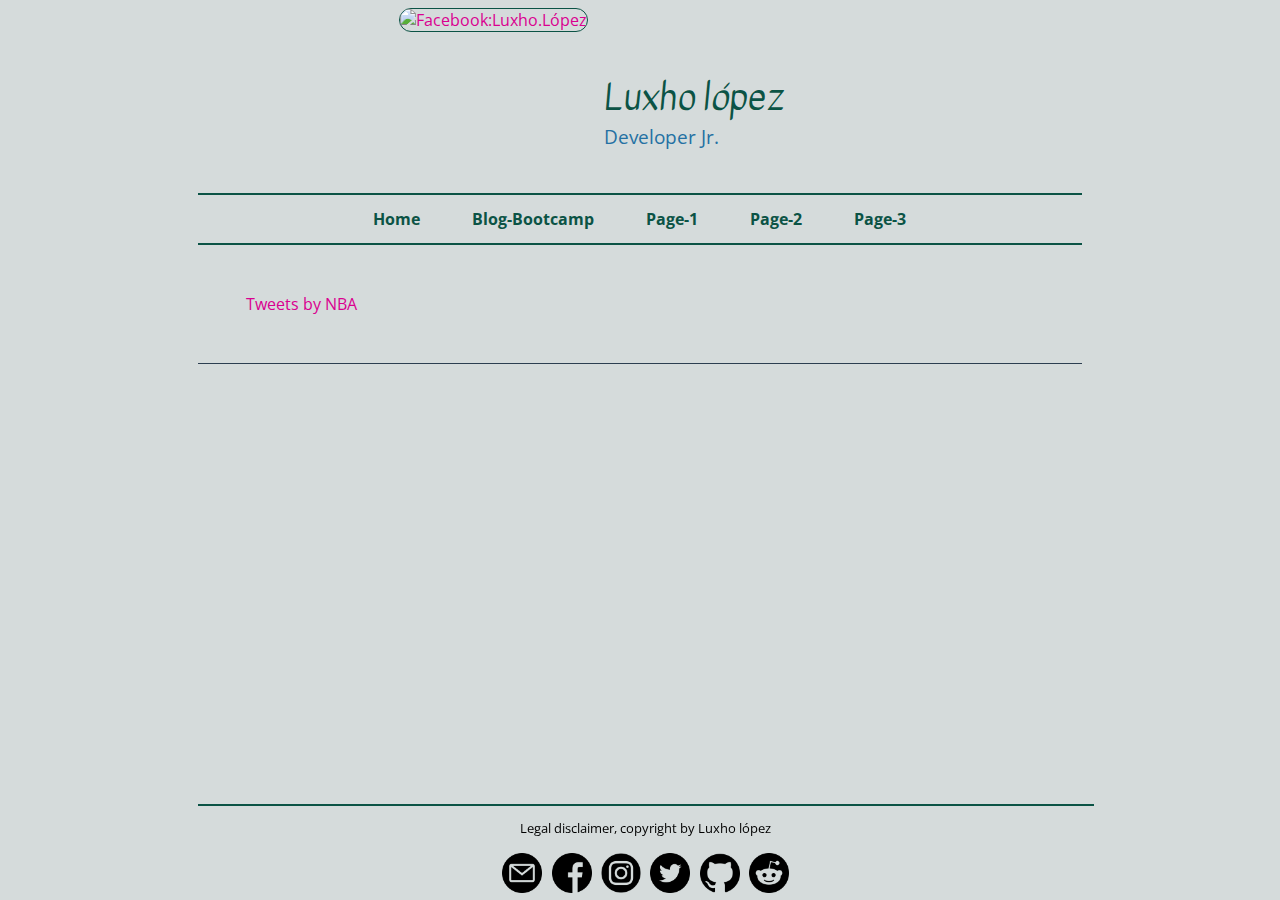
==== blog/blog.html @ 464262a7 "blog begin" ====
<!DOCTYPE html>
<html lang="en">
<head>
	<meta charset="UTF-8">
	<title>Personal Blog</title>
	 <link href="https://fonts.googleapis.com/css?family=Kavivanar|Open+Sans" rel="stylesheet"> 
	 <link href="css/styles.css" rel="stylesheet">
</head>
<body>
	<div class="wrapper">
		<header>
			<div class="leftheader">
				<a href="https://facebook.com/luxho.lopez/"><img src="https://scontent.fvsa2-1.fna.fbcdn.net/v/t39.30808-6/275864867_3111163799138430_4567710825305413074_n.jpg?_nc_cat=100&ccb=1-7&_nc_sid=09cbfe&_nc_ohc=4sB2aoimYxMAX_x_EWT&_nc_ht=scontent.fvsa2-1.fna&oh=00_AT-t3E02O5_nh0e-dWn9MQi9gbOFkJVe9IGNSUIDWEzQcA&oe=62A57218" alt="Facebook:Luxho.López"></a>
			</div>
			<div class="rightheader">
				<h1>Luxho lópez</h1>
				<p>Developer Jr.</p>
			</div>
		</header>
		<nav>
			<ul>
				<li><a href="#">Home</a></li>
				<li><a href="#">Blog-Bootcamp</a></li>
				<li><a href="#">Page-1</a></li>
				<li><a href="#">Page-2</a></li>
				<li><a href="#">Page-3</a></li>
			</ul>
		</nav>
		<section>
			<article>
				<a class="twitter-timeline" href="https://twitter.com/NBA?ref_src=twsrc%5Etfw">Tweets by NBA</a> 
			</article>
			<!-- <article>
				<img src="img/blog1.png" alt="Earth-Vision Reality TV. ">
				<h2>Why I still Watch Earth-Vision Reality TV</h2>
				<p class="posted">Posted October 15, 2018</p>
				<p class="text">Lots of my Alien friends have moved on from Earth-Vision Reality TV. I hear the same complaints all the time - its too repetitive, there aren’t enough abductions, our plants in high level governments are too obvious. Blah-blah-blah. You know what I say? They are just setting the stage for the next big chapter, and I can’t wait...</p>
				<p><a href="blog1.html">Read more >> </a></p>
			</article>
			<article>
				<img src="img/blog2.png" alt="Proper UFO Maintenance. ">
				<h2>Proper UFO Maintenance</h2>
				<i>hola</i>
				<p class="posted">Posted October 5, 2018</p>
				<p class="text">Flying around the galaxy is all well and good, but if you’ve ever found yourself stranded in the middle of an anti-matter cloud for a few millennia, you’ll start wishing you had cared better for your UFO. Here are my top tricks to keep yourself at light speed.</p>
				<p><a href="blog2.html">Read more >> </a></p>
			</article>
		</section> -->
		<footer>
			<p>Legal disclaimer, copyright by Luxho lópez</p>
			<ul>
				<li>
					<a href="mailto:dj_97@outlook.com" target="_blank" title="email iconos"><img src="icon/email.png" alt=""></a>
				</li>
				<li>
					<a href="https://www.facebook.com/luxho.lopez" target="_blank" title="facebook iconos"><img src="icon/facebook.png" alt=""></a>
				</li>
				<li>
					<a href="https://www.instagram.com/luxho97" target="_blank" title="instagram iconos"><img src="icon/instagram.png" alt=""></a>
				</li>
				<li>
					<a href="https://twitter.com/LuxhoLopez" target="_blank" title="twitter iconos"><img src="icon/twitter.png" alt=""></a>
				</li>
				<li>
					<a href="https://github.com/luxho-lopez" target="_blank" title="github iconos"><img src="icon/github.png" alt=""></a>
				</li>
				<li>
					<a href="https://www.reddit.com/user/Luxho97" target="_blank" title="reddit iconos"><img src="icon/reddit.png" alt=""></a>
				</li>
			</ul>
		</footer>
	</div>

	<script async src="https://platform.twitter.com/widgets.js" charset="utf-8"></script>
</body>
</html>
---- blog/css/styles.css ----
html {
    box-sizing: border-box;
}
*, *:before, *:after {
    box-sizing: inherit;
}
body {
    font-family: 'Open Sans', sans-serif;
    background-color: #D5DBDB;
}

h1, h2, h3, h4, h5, h6 {
    font-family: 'Kavivanar', cursive;
    font-weight: normal;
}
h2 {
    font-size: 2rem;
    color: #A51F10;
    margin: 0;
}
a {
    color: #DA0090;
    text-decoration: none;
}
a:hover {
    text-decoration: underline;
}

.wrapper {
    border: 0;
    width: 70%;
    margin: 0 auto;
}

header {
    display: flex;
    flex-flow: row nowrap;
    /* solo cuando son 2 cajas  */
    justify-content: space-between;
    padding-bottom: 1.5rem;
}

header img {
    height: 200px;
    border: 0.5px solid #0B5345;
    border-radius: 180px;
}

.leftheader {
    flex-basis: 45%;
    text-align: right;
    padding-right: 0.5rem;
    /* border: 1px solid #3D1304; */
}

.rightheader {
    flex-basis: 55%;
    margin-top: 2.5rem;
    padding-left: 0.5rem;
    /* border: 1px solid green; */
}

.rightheader h1 {
    font-size: 2.2rem;
    color: #0B5345
}

.rightheader p {
    margin-top: -1.5rem;
    font-size: 1.2rem;
    color: #2471A3;
}

.posted {
    font-size: 0.8rem;
    color: #89A611;
}

nav {
    padding: 0;
    border-top: 2px solid #0B5345;
    border-bottom: 2px solid #0B5345;
}

nav ul {
    margin: 0;
    padding: 0;
    list-style-type: none;
    text-align: center;
    /* display: flex; */
    /* flex-flow: row nowrap;
    justify-content: space-around; */
}

nav li {
    display: inline-block;
    /* flex-basis: 20%; */
}

nav a {
    display: block;
    padding: 0.8rem 1.5rem; 
    text-decoration: none;
    color: #0B5345;
}

nav a:link {
    color: #0B5345;
    text-decoration: none;
    text-align: center;
    font-weight: bold;
}

nav a:hover {
    background-color: #2C3E50;
    color: #D5DBDB;
}

section {
    border-bottom: 1px solid #2C3E50;
    margin-bottom: 0.5rem;
}

article {
    margin: 3rem;
}

article img {
    float: left;
    margin: 0 1rem 0 1rem;
    border-radius: 10px;
}

article .text {
    text-align: justify;
}

/* esto ajusta las imagenes al final */
article:after{
    content: "";
    display: block;
    clear: both;
}

footer {
    background-color: #D5DBDB;
    border-top: 2px solid #0B5345;
    width: 70%;
    text-align: center;
    font-size: 0.8rem;
    position: fixed;
    bottom: 0;
}

footer ul {
    margin: 0;
    padding: 0;
    list-style-type: none;
}

footer li {
    display: inline-block;
}

footer img {
    height: 2.5rem;
    margin: 0.2rem;
}
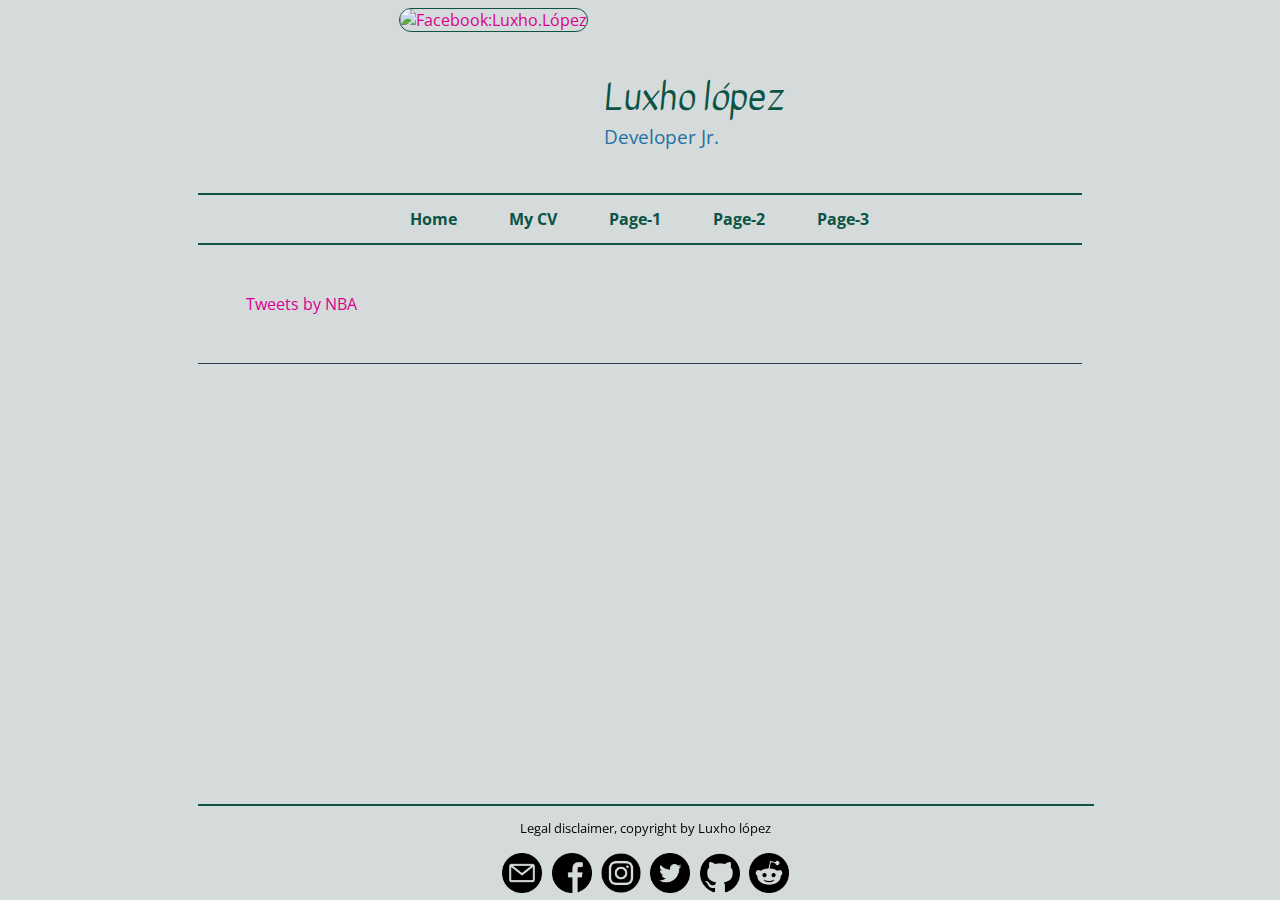
==== commit 447e326e: "mycv blog" ====
--- a/blog/blog.html
+++ b/blog/blog.html
@@ -20,7 +20,7 @@
 		<nav>
 			<ul>
 				<li><a href="#">Home</a></li>
-				<li><a href="#">Blog-Bootcamp</a></li>
+				<li><a href="../mycv/index.html">My CV</a></li>
 				<li><a href="#">Page-1</a></li>
 				<li><a href="#">Page-2</a></li>
 				<li><a href="#">Page-3</a></li>
